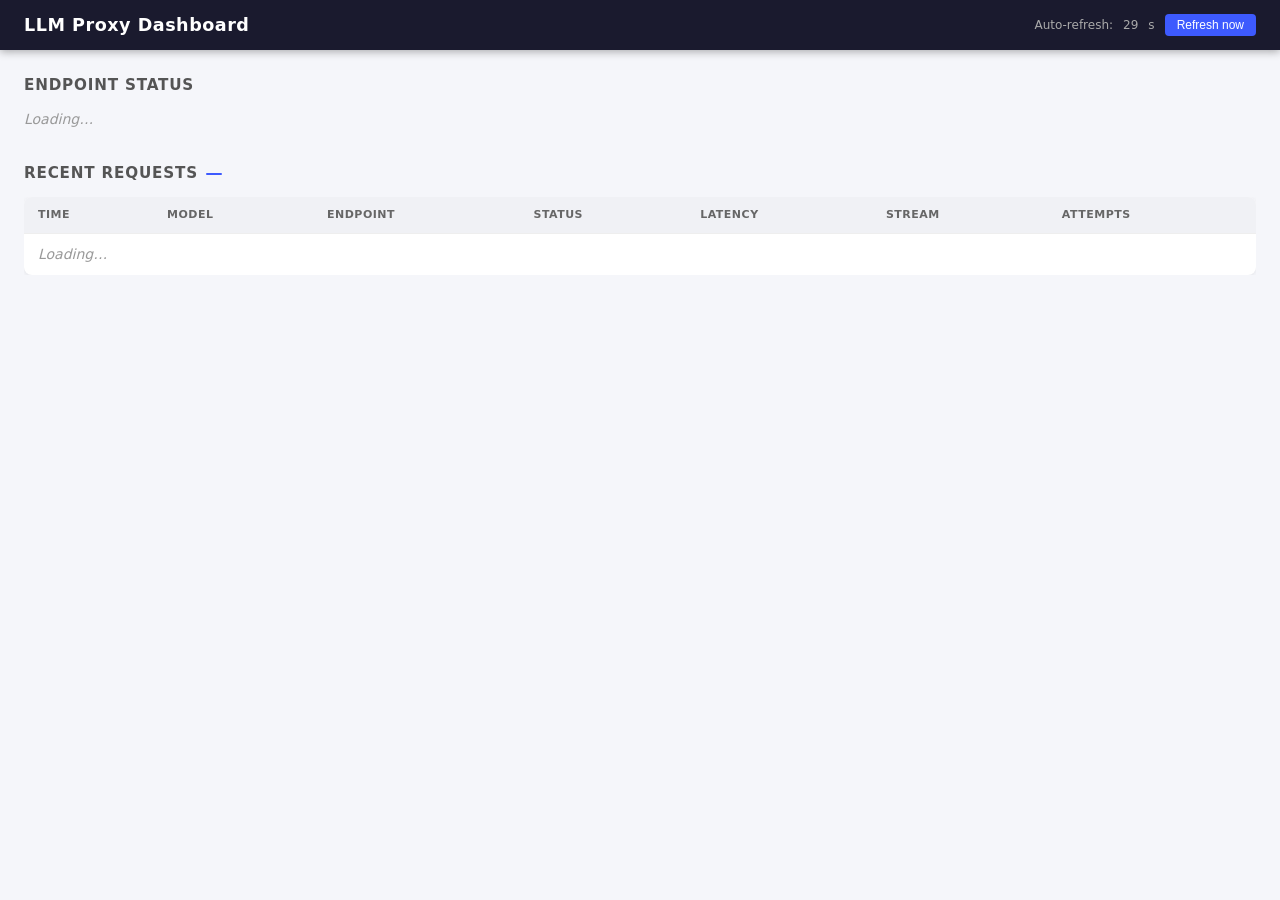
==== src/llm_proxy/dashboard/static/index.html @ a3294ade "Initial commit: LLM API proxy with failover and circuit breaker - FastAPI proxy routing OpenAI-compa" ====
<!DOCTYPE html>
<html lang="en">
<head>
  <meta charset="UTF-8" />
  <meta name="viewport" content="width=device-width, initial-scale=1.0" />
  <title>LLM Proxy Dashboard</title>
  <link rel="stylesheet" href="style.css" />
</head>
<body>
  <header>
    <h1>LLM Proxy Dashboard</h1>
    <div id="refresh-info">
      Auto-refresh: <span id="countdown">30</span>s
      <button id="btn-refresh">Refresh now</button>
    </div>
  </header>

  <main>
    <!-- Endpoint status cards -->
    <section>
      <h2>Endpoint Status</h2>
      <div id="endpoints-container" class="cards">
        <p class="loading">Loading…</p>
      </div>
    </section>

    <!-- Recent requests table -->
    <section>
      <h2>Recent Requests <span id="total-count" class="badge"></span></h2>
      <div class="table-wrapper">
        <table id="requests-table">
          <thead>
            <tr>
              <th>Time</th>
              <th>Model</th>
              <th>Endpoint</th>
              <th>Status</th>
              <th>Latency</th>
              <th>Stream</th>
              <th>Attempts</th>
            </tr>
          </thead>
          <tbody id="requests-body">
            <tr><td colspan="7" class="loading">Loading…</td></tr>
          </tbody>
        </table>
      </div>
    </section>
  </main>

  <script src="app.js"></script>
</body>
</html>
---- src/llm_proxy/dashboard/static/style.css ----
/* ── Reset & base ── */
*, *::before, *::after { box-sizing: border-box; margin: 0; padding: 0; }

body {
  font-family: system-ui, -apple-system, "Segoe UI", sans-serif;
  font-size: 14px;
  background: #f5f6fa;
  color: #1a1a2e;
  line-height: 1.5;
}

/* ── Header ── */
header {
  background: #1a1a2e;
  color: #fff;
  padding: 12px 24px;
  display: flex;
  align-items: center;
  justify-content: space-between;
  position: sticky;
  top: 0;
  z-index: 10;
  box-shadow: 0 2px 8px rgba(0,0,0,.3);
}

header h1 { font-size: 1.1rem; font-weight: 600; letter-spacing: .5px; }

#refresh-info {
  font-size: 12px;
  color: #aaa;
  display: flex;
  align-items: center;
  gap: 10px;
}

#btn-refresh {
  background: #3d5afe;
  color: #fff;
  border: none;
  border-radius: 4px;
  padding: 4px 12px;
  cursor: pointer;
  font-size: 12px;
}
#btn-refresh:hover { background: #5370ff; }

/* ── Main layout ── */
main { padding: 24px; max-width: 1280px; margin: 0 auto; }
section { margin-bottom: 32px; }
section h2 {
  font-size: 0.95rem;
  font-weight: 600;
  text-transform: uppercase;
  letter-spacing: .8px;
  color: #555;
  margin-bottom: 12px;
  display: flex;
  align-items: center;
  gap: 8px;
}

/* ── Endpoint cards ── */
.cards {
  display: grid;
  grid-template-columns: repeat(auto-fill, minmax(260px, 1fr));
  gap: 14px;
}

.card {
  background: #fff;
  border-radius: 8px;
  padding: 16px;
  box-shadow: 0 1px 4px rgba(0,0,0,.08);
  border-left: 4px solid #ccc;
}
.card.closed  { border-left-color: #2ecc71; }
.card.open    { border-left-color: #e74c3c; }
.card.half_open { border-left-color: #f39c12; }

.card-name { font-weight: 600; font-size: 0.9rem; margin-bottom: 6px; }
.card-url  { font-size: 11px; color: #888; margin-bottom: 10px;
             overflow: hidden; text-overflow: ellipsis; white-space: nowrap; }

.card-state {
  display: inline-block;
  font-size: 11px;
  font-weight: 600;
  padding: 2px 8px;
  border-radius: 20px;
  margin-bottom: 10px;
  text-transform: uppercase;
}
.state-closed    { background: #d5f5e3; color: #1e8449; }
.state-open      { background: #fadbd8; color: #922b21; }
.state-half_open { background: #fdebd0; color: #935116; }

.card-stats {
  display: grid;
  grid-template-columns: 1fr 1fr;
  gap: 4px 12px;
  font-size: 12px;
  color: #555;
}
.card-stats span { color: #222; font-weight: 500; }

/* ── Badge ── */
.badge {
  font-size: 11px;
  background: #3d5afe;
  color: #fff;
  border-radius: 20px;
  padding: 1px 8px;
  font-weight: normal;
}

/* ── Requests table ── */
.table-wrapper { overflow-x: auto; }

table {
  width: 100%;
  border-collapse: collapse;
  background: #fff;
  border-radius: 8px;
  overflow: hidden;
  box-shadow: 0 1px 4px rgba(0,0,0,.08);
}

thead tr { background: #f0f1f5; }
th, td {
  padding: 10px 14px;
  text-align: left;
  border-bottom: 1px solid #eee;
  white-space: nowrap;
}
th { font-size: 11px; font-weight: 600; text-transform: uppercase; letter-spacing: .5px; color: #666; }
tbody tr:last-child td { border-bottom: none; }
tbody tr:hover { background: #fafafa; }

.status-success { color: #1e8449; font-weight: 600; }
.status-failure { color: #922b21; font-weight: 600; }

.loading { color: #999; font-style: italic; }
.attempt-list { font-size: 11px; color: #888; }
.attempt-ok  { color: #27ae60; }
.attempt-err { color: #e74c3c; }
.attempt-to  { color: #f39c12; }
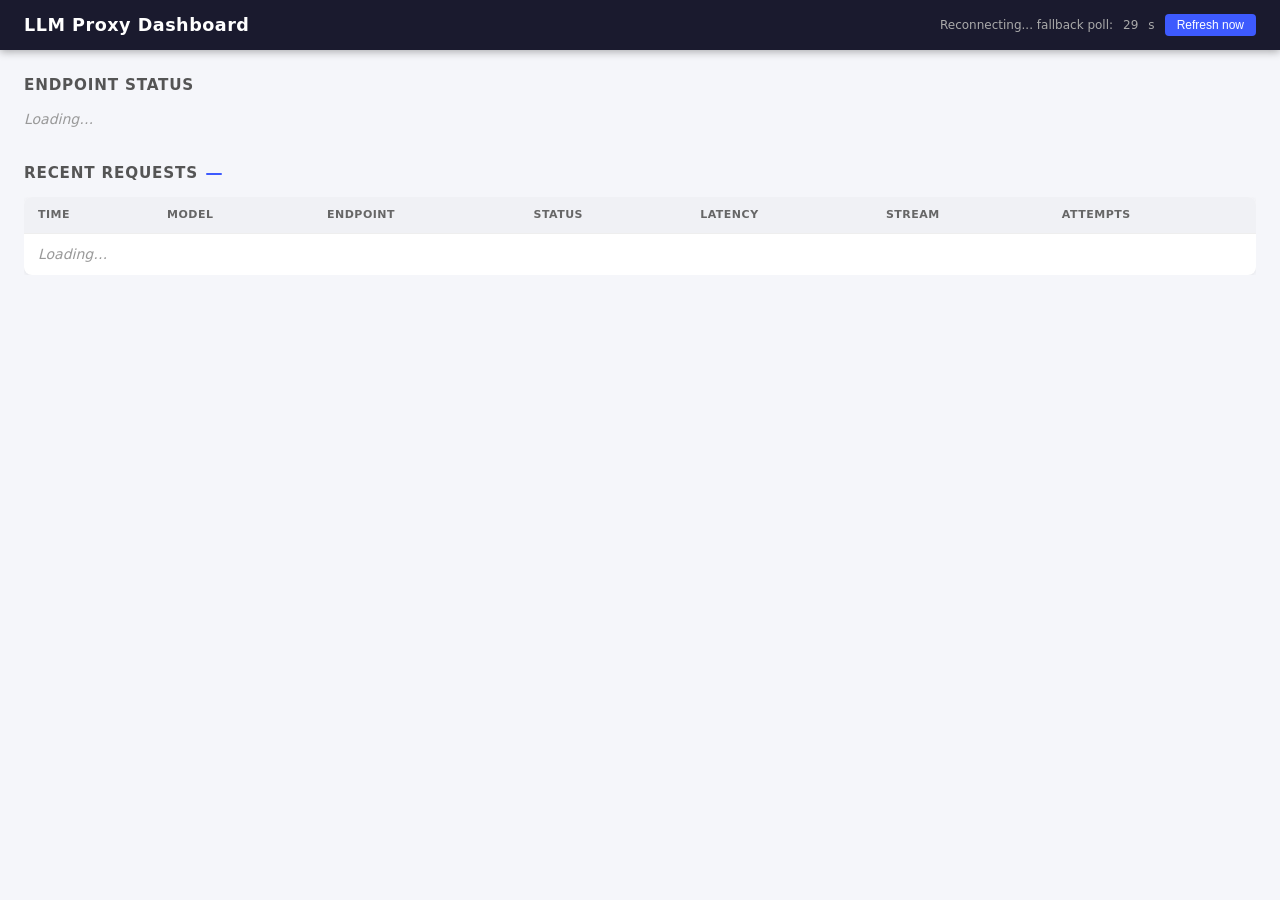
==== commit ef7d5895: "feat: blacklist header forwarding, configurable header priority, SSE dashboard - Switch header forwa" ====
--- a/src/llm_proxy/dashboard/static/index.html
+++ b/src/llm_proxy/dashboard/static/index.html
@@ -10,7 +10,7 @@
   <header>
     <h1>LLM Proxy Dashboard</h1>
     <div id="refresh-info">
-      Auto-refresh: <span id="countdown">30</span>s
+      Connecting...
       <button id="btn-refresh">Refresh now</button>
     </div>
   </header>
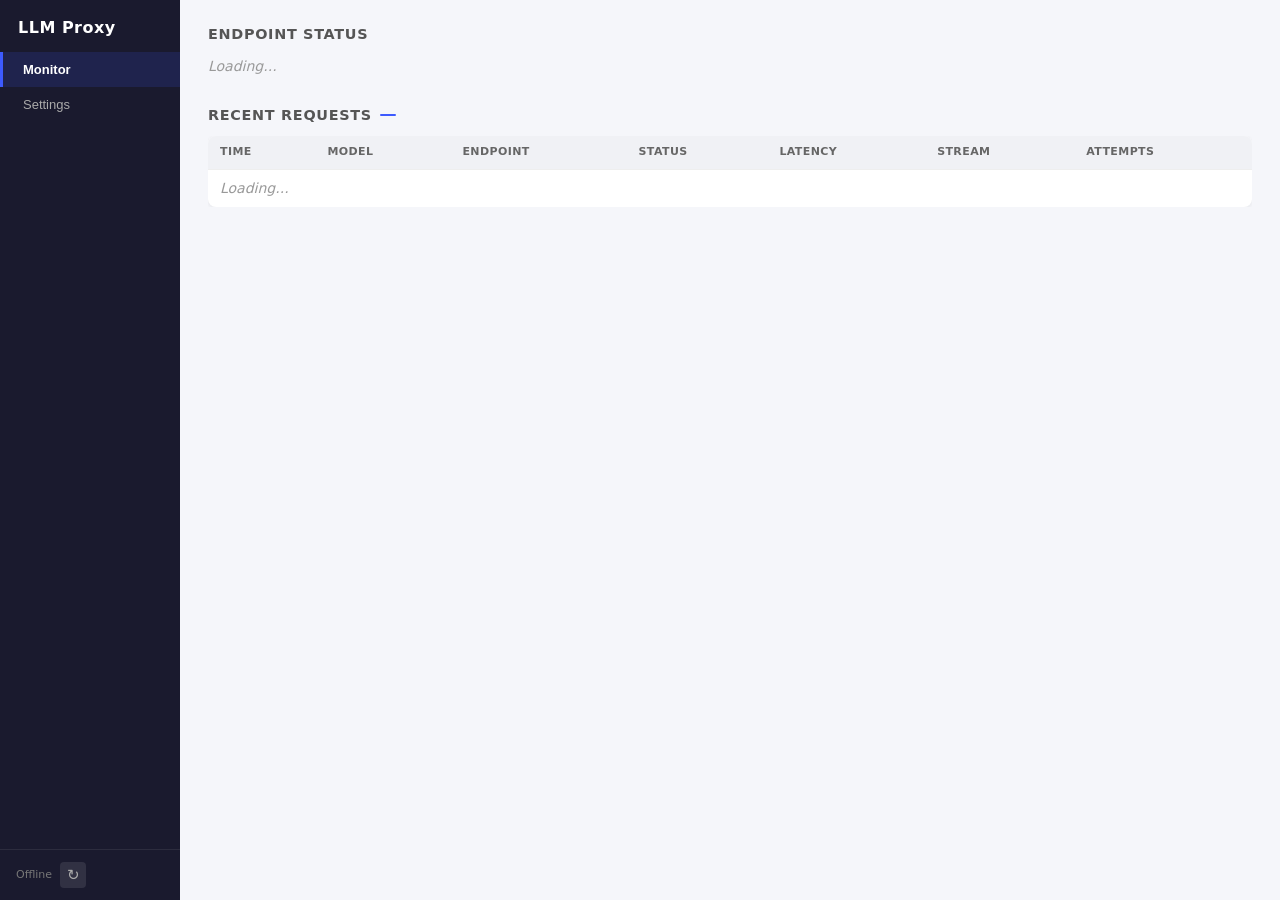
==== commit 5f0814f9: "feat: dashboard settings GUI, settings.json, mock server enhancements - Add sidebar-based dashboard " ====
--- a/src/llm_proxy/dashboard/static/index.html
+++ b/src/llm_proxy/dashboard/static/index.html
@@ -7,45 +7,112 @@
   <link rel="stylesheet" href="style.css" />
 </head>
 <body>
-  <header>
-    <h1>LLM Proxy Dashboard</h1>
-    <div id="refresh-info">
-      Connecting...
-      <button id="btn-refresh">Refresh now</button>
+  <!-- Sidebar -->
+  <nav id="sidebar">
+    <div class="sidebar-title">LLM Proxy</div>
+    <button class="tab-btn active" data-tab="tab-monitor">Monitor</button>
+    <button class="tab-btn" data-tab="tab-settings">Settings</button>
+    <div class="sidebar-footer">
+      <span id="connection-status">Connecting...</span>
+      <button id="btn-refresh" title="Refresh now">&#x21bb;</button>
     </div>
-  </header>
+  </nav>
 
-  <main>
-    <!-- Endpoint status cards -->
-    <section>
-      <h2>Endpoint Status</h2>
-      <div id="endpoints-container" class="cards">
-        <p class="loading">Loading…</p>
+  <!-- Main content -->
+  <main id="content">
+
+    <!-- ======== Monitor tab ======== -->
+    <div id="tab-monitor" class="tab-panel active">
+      <section>
+        <h2>Endpoint Status</h2>
+        <div id="endpoints-container" class="cards">
+          <p class="muted">Loading...</p>
+        </div>
+      </section>
+
+      <section>
+        <h2>Recent Requests <span id="total-count" class="badge"></span></h2>
+        <div class="table-wrapper">
+          <table id="requests-table">
+            <thead>
+              <tr>
+                <th>Time</th><th>Model</th><th>Endpoint</th>
+                <th>Status</th><th>Latency</th><th>Stream</th><th>Attempts</th>
+              </tr>
+            </thead>
+            <tbody id="requests-body">
+              <tr><td colspan="7" class="muted">Loading...</td></tr>
+            </tbody>
+          </table>
+        </div>
+      </section>
+    </div>
+
+    <!-- ======== Settings tab ======== -->
+    <div id="tab-settings" class="tab-panel">
+
+      <!-- Unified toolbar -->
+      <div class="settings-toolbar">
+        <button id="btn-add-route" class="btn btn-secondary" type="button">+ New Route</button>
+        <button id="btn-apply-settings" class="btn btn-primary" type="button">Apply Settings</button>
+        <span id="settings-status" class="save-status"></span>
       </div>
-    </section>
 
-    <!-- Recent requests table -->
-    <section>
-      <h2>Recent Requests <span id="total-count" class="badge"></span></h2>
-      <div class="table-wrapper">
-        <table id="requests-table">
-          <thead>
-            <tr>
-              <th>Time</th>
-              <th>Model</th>
-              <th>Endpoint</th>
-              <th>Status</th>
-              <th>Latency</th>
-              <th>Stream</th>
-              <th>Attempts</th>
-            </tr>
-          </thead>
-          <tbody id="requests-body">
-            <tr><td colspan="7" class="loading">Loading…</td></tr>
-          </tbody>
-        </table>
-      </div>
-    </section>
+      <!-- Failover settings -->
+      <section class="settings-section">
+        <h2>Failover</h2>
+        <div class="settings-card">
+          <div class="settings-grid">
+            <label for="fo-max-retries">Max Retries</label>
+            <div>
+              <input type="number" id="fo-max-retries" min="0" step="1" />
+              <span class="hint">Per-request retry count (0 = no retries)</span>
+            </div>
+
+            <label for="fo-cb-threshold">CB Threshold</label>
+            <div>
+              <input type="number" id="fo-cb-threshold" min="1" step="1" />
+              <span class="hint">Consecutive failures before circuit opens</span>
+            </div>
+
+            <label for="fo-cb-cooldown">CB Cooldown (s)</label>
+            <div>
+              <input type="number" id="fo-cb-cooldown" min="0" step="1" />
+              <span class="hint">Seconds before half-open probe</span>
+            </div>
+
+            <label for="fo-strategy">Strategy</label>
+            <div>
+              <select id="fo-strategy">
+                <option value="priority">priority</option>
+                <option value="latency">latency</option>
+              </select>
+              <span class="hint">How to pick the next step in a chain</span>
+            </div>
+          </div>
+        </div>
+      </section>
+
+      <!-- Routing editor -->
+      <section class="settings-section">
+        <h2>Routing</h2>
+
+        <div class="routing-layout">
+          <!-- Available model blocks (palette) -->
+          <div class="palette-panel">
+            <h3>Available Models</h3>
+            <p class="hint" id="palette-hint">Drag blocks into a route chain</p>
+            <div id="model-palette" class="palette-list"></div>
+          </div>
+
+          <!-- Routes (drop targets) -->
+          <div class="routes-panel">
+            <div id="routes-container"></div>
+          </div>
+        </div>
+      </section>
+
+    </div>
   </main>
 
   <script src="app.js"></script>
--- a/src/llm_proxy/dashboard/static/style.css
+++ b/src/llm_proxy/dashboard/static/style.css
@@ -7,88 +7,127 @@
   background: #f5f6fa;
   color: #1a1a2e;
   line-height: 1.5;
-}
-
-/* ── Header ── */
-header {
+  display: flex;
+  min-height: 100vh;
+}
+
+/* ── Sidebar ── */
+#sidebar {
+  width: 180px;
+  min-width: 180px;
   background: #1a1a2e;
+  color: #ccc;
+  display: flex;
+  flex-direction: column;
+  padding: 0;
+  position: fixed;
+  top: 0; left: 0; bottom: 0;
+  z-index: 20;
+}
+
+.sidebar-title {
+  font-size: 1rem;
+  font-weight: 700;
   color: #fff;
-  padding: 12px 24px;
-  display: flex;
-  align-items: center;
-  justify-content: space-between;
-  position: sticky;
-  top: 0;
-  z-index: 10;
-  box-shadow: 0 2px 8px rgba(0,0,0,.3);
-}
-
-header h1 { font-size: 1.1rem; font-weight: 600; letter-spacing: .5px; }
-
-#refresh-info {
-  font-size: 12px;
+  padding: 16px 18px 12px;
+  letter-spacing: .5px;
+}
+
+.tab-btn {
+  display: block;
+  width: 100%;
+  background: none;
+  border: none;
   color: #aaa;
-  display: flex;
-  align-items: center;
-  gap: 10px;
-}
-
-#btn-refresh {
-  background: #3d5afe;
+  font-size: 13px;
+  font-weight: 500;
+  padding: 10px 20px;
+  text-align: left;
+  cursor: pointer;
+  border-left: 3px solid transparent;
+  transition: background .15s, color .15s, border-color .15s;
+}
+.tab-btn:hover { background: rgba(255,255,255,.06); color: #ddd; }
+.tab-btn.active {
+  background: rgba(61,90,254,.15);
   color: #fff;
+  border-left-color: #3d5afe;
+  font-weight: 600;
+}
+
+.sidebar-footer {
+  margin-top: auto;
+  padding: 12px 16px;
+  font-size: 11px;
+  display: flex;
+  align-items: center;
+  gap: 8px;
+  color: #777;
+  border-top: 1px solid rgba(255,255,255,.08);
+}
+.sidebar-footer #btn-refresh {
+  background: rgba(255,255,255,.1);
+  color: #aaa;
   border: none;
   border-radius: 4px;
-  padding: 4px 12px;
+  width: 26px; height: 26px;
+  font-size: 15px;
   cursor: pointer;
-  font-size: 12px;
-}
-#btn-refresh:hover { background: #5370ff; }
-
-/* ── Main layout ── */
-main { padding: 24px; max-width: 1280px; margin: 0 auto; }
-section { margin-bottom: 32px; }
+  display: flex; align-items: center; justify-content: center;
+}
+.sidebar-footer #btn-refresh:hover { background: rgba(255,255,255,.2); color: #fff; }
+#connection-status.live { color: #2ecc71; }
+
+/* ── Main content ── */
+#content {
+  flex: 1;
+  margin-left: 180px;
+  padding: 24px 28px;
+  max-width: 1200px;
+}
+
+section { margin-bottom: 28px; }
 section h2 {
-  font-size: 0.95rem;
+  font-size: 0.9rem;
   font-weight: 600;
   text-transform: uppercase;
-  letter-spacing: .8px;
+  letter-spacing: .7px;
   color: #555;
-  margin-bottom: 12px;
+  margin-bottom: 10px;
   display: flex;
   align-items: center;
   gap: 8px;
 }
+
+/* ── Tabs ── */
+.tab-panel { display: none; }
+.tab-panel.active { display: block; }
 
 /* ── Endpoint cards ── */
 .cards {
   display: grid;
-  grid-template-columns: repeat(auto-fill, minmax(260px, 1fr));
-  gap: 14px;
-}
-
+  grid-template-columns: repeat(auto-fill, minmax(250px, 1fr));
+  gap: 12px;
+}
 .card {
   background: #fff;
   border-radius: 8px;
-  padding: 16px;
-  box-shadow: 0 1px 4px rgba(0,0,0,.08);
+  padding: 14px 16px;
+  box-shadow: 0 1px 4px rgba(0,0,0,.07);
   border-left: 4px solid #ccc;
 }
 .card.closed  { border-left-color: #2ecc71; }
 .card.open    { border-left-color: #e74c3c; }
 .card.half_open { border-left-color: #f39c12; }
 
-.card-name { font-weight: 600; font-size: 0.9rem; margin-bottom: 6px; }
-.card-url  { font-size: 11px; color: #888; margin-bottom: 10px;
+.card-name { font-weight: 600; font-size: 0.85rem; margin-bottom: 4px; }
+.card-url  { font-size: 11px; color: #888; margin-bottom: 8px;
              overflow: hidden; text-overflow: ellipsis; white-space: nowrap; }
-
 .card-state {
   display: inline-block;
-  font-size: 11px;
-  font-weight: 600;
-  padding: 2px 8px;
-  border-radius: 20px;
-  margin-bottom: 10px;
-  text-transform: uppercase;
+  font-size: 10px; font-weight: 600;
+  padding: 2px 8px; border-radius: 20px;
+  margin-bottom: 8px; text-transform: uppercase;
 }
 .state-closed    { background: #d5f5e3; color: #1e8449; }
 .state-open      { background: #fadbd8; color: #922b21; }
@@ -97,50 +136,289 @@
 .card-stats {
   display: grid;
   grid-template-columns: 1fr 1fr;
-  gap: 4px 12px;
-  font-size: 12px;
-  color: #555;
+  gap: 3px 10px;
+  font-size: 12px; color: #555;
 }
 .card-stats span { color: #222; font-weight: 500; }
 
 /* ── Badge ── */
 .badge {
   font-size: 11px;
-  background: #3d5afe;
-  color: #fff;
-  border-radius: 20px;
-  padding: 1px 8px;
+  background: #3d5afe; color: #fff;
+  border-radius: 20px; padding: 1px 8px;
   font-weight: normal;
 }
 
 /* ── Requests table ── */
 .table-wrapper { overflow-x: auto; }
-
 table {
   width: 100%;
   border-collapse: collapse;
   background: #fff;
   border-radius: 8px;
   overflow: hidden;
-  box-shadow: 0 1px 4px rgba(0,0,0,.08);
-}
-
+  box-shadow: 0 1px 4px rgba(0,0,0,.07);
+}
 thead tr { background: #f0f1f5; }
 th, td {
-  padding: 10px 14px;
+  padding: 8px 12px;
   text-align: left;
   border-bottom: 1px solid #eee;
   white-space: nowrap;
 }
-th { font-size: 11px; font-weight: 600; text-transform: uppercase; letter-spacing: .5px; color: #666; }
+th { font-size: 11px; font-weight: 600; text-transform: uppercase;
+     letter-spacing: .4px; color: #666; }
 tbody tr:last-child td { border-bottom: none; }
 tbody tr:hover { background: #fafafa; }
 
 .status-success { color: #1e8449; font-weight: 600; }
 .status-failure { color: #922b21; font-weight: 600; }
-
-.loading { color: #999; font-style: italic; }
+.muted { color: #999; font-style: italic; }
 .attempt-list { font-size: 11px; color: #888; }
 .attempt-ok  { color: #27ae60; }
 .attempt-err { color: #e74c3c; }
 .attempt-to  { color: #f39c12; }
+
+/* ── Settings ── */
+.settings-toolbar {
+  display: flex;
+  align-items: center;
+  gap: 10px;
+  margin-bottom: 20px;
+}
+
+.settings-section { margin-bottom: 28px; }
+
+.settings-card {
+  background: #fff;
+  border-radius: 8px;
+  padding: 18px 20px;
+  box-shadow: 0 1px 4px rgba(0,0,0,.07);
+  max-width: 560px;
+}
+
+.settings-grid {
+  display: grid;
+  grid-template-columns: 140px 1fr;
+  gap: 10px 14px;
+  align-items: start;
+}
+.settings-grid label {
+  font-size: 12px; font-weight: 600; color: #444;
+  padding-top: 7px;
+}
+.settings-grid input,
+.settings-grid select {
+  width: 100%;
+  padding: 6px 10px;
+  border: 1px solid #d0d0d0;
+  border-radius: 4px;
+  font-size: 13px;
+  background: #fafafa;
+}
+.settings-grid input:focus,
+.settings-grid select:focus {
+  outline: none;
+  border-color: #3d5afe;
+  background: #fff;
+}
+
+.hint { font-size: 11px; color: #999; display: block; margin-top: 2px; }
+
+/* Buttons */
+.btn {
+  border: none; border-radius: 4px;
+  padding: 7px 16px; font-size: 12px; font-weight: 600;
+  cursor: pointer; white-space: nowrap;
+}
+.btn-primary { background: #3d5afe; color: #fff; }
+.btn-primary:hover { background: #5370ff; }
+.btn-secondary { background: #e8eaf6; color: #3d5afe; }
+.btn-secondary:hover { background: #c5cae9; }
+.btn-danger { background: #ffebee; color: #c62828; }
+.btn-danger:hover { background: #ffcdd2; }
+.btn-sm { padding: 4px 10px; font-size: 11px; }
+
+.save-status { font-size: 12px; }
+.save-ok  { color: #1e8449; font-weight: 600; }
+.save-err { color: #c62828; font-weight: 600; }
+
+/* ═══════════════════════════════════════════════════════════
+   Routing editor — palette + route columns
+   ═══════════════════════════════════════════════════════════ */
+
+.routing-layout {
+  display: grid;
+  grid-template-columns: 220px 1fr;
+  gap: 16px;
+  align-items: start;
+}
+@media (max-width: 780px) {
+  .routing-layout { grid-template-columns: 1fr; }
+}
+
+/* ── Palette (left) ── */
+.palette-panel {
+  background: #fff;
+  border-radius: 8px;
+  padding: 14px;
+  box-shadow: 0 1px 4px rgba(0,0,0,.07);
+  position: sticky;
+  top: 24px;
+}
+.palette-panel h3 {
+  font-size: 0.8rem; font-weight: 600;
+  text-transform: uppercase; letter-spacing: .6px;
+  color: #555; margin-bottom: 6px;
+}
+
+.palette-list {
+  display: flex;
+  flex-direction: column;
+  gap: 6px;
+  max-height: 70vh;
+  overflow-y: auto;
+}
+
+/* Model block — shared between palette and route chain */
+.model-block {
+  background: #f0f3ff;
+  border: 1px solid #c5cae9;
+  border-radius: 6px;
+  padding: 7px 10px;
+  font-size: 12px;
+  cursor: grab;
+  user-select: none;
+  display: flex;
+  align-items: center;
+  gap: 6px;
+  transition: box-shadow .15s, transform .12s;
+}
+.model-block:active { cursor: grabbing; }
+.model-block.dragging {
+  opacity: .5;
+  box-shadow: 0 4px 16px rgba(61,90,254,.25);
+}
+.model-block .ep-tag {
+  font-size: 10px;
+  font-weight: 700;
+  color: #3d5afe;
+  background: rgba(61,90,254,.1);
+  border-radius: 3px;
+  padding: 1px 5px;
+  flex-shrink: 0;
+}
+.model-block .model-name {
+  font-weight: 500;
+  color: #222;
+  overflow: hidden;
+  text-overflow: ellipsis;
+  white-space: nowrap;
+}
+
+/* ── Routes panel (right) ── */
+.routes-panel {
+  min-width: 0;
+}
+.route-card {
+  background: #fff;
+  border-radius: 8px;
+  padding: 14px 16px;
+  box-shadow: 0 1px 4px rgba(0,0,0,.07);
+  margin-bottom: 14px;
+}
+
+.route-card-header {
+  display: flex;
+  align-items: center;
+  gap: 8px;
+  margin-bottom: 10px;
+}
+.route-card-header label {
+  font-size: 11px; font-weight: 600; color: #888;
+  text-transform: uppercase; letter-spacing: .4px;
+}
+.route-card-header input {
+  flex: 1;
+  padding: 5px 8px;
+  border: 1px solid #d0d0d0;
+  border-radius: 4px;
+  font-size: 14px;
+  font-weight: 600;
+  color: #222;
+}
+.route-card-header input:focus {
+  outline: none; border-color: #3d5afe;
+}
+
+/* Drop zone for chain */
+.route-chain {
+  min-height: 48px;
+  border: 2px dashed #d0d0d0;
+  border-radius: 6px;
+  padding: 8px;
+  display: flex;
+  flex-direction: column;
+  gap: 5px;
+  transition: border-color .15s, background .15s;
+}
+.route-chain.drag-over {
+  border-color: #3d5afe;
+  background: rgba(61,90,254,.04);
+}
+.route-chain:empty::after {
+  content: "Drop model blocks here";
+  color: #bbb;
+  font-size: 12px;
+  text-align: center;
+  padding: 10px;
+}
+
+/* Chain item (inside a route) */
+.chain-item {
+  display: flex;
+  align-items: center;
+  gap: 6px;
+  background: #f0f3ff;
+  border: 1px solid #c5cae9;
+  border-radius: 6px;
+  padding: 6px 10px;
+  font-size: 12px;
+  cursor: grab;
+  user-select: none;
+}
+.chain-item:active { cursor: grabbing; }
+.chain-item.dragging { opacity: .4; }
+.chain-item .ep-tag {
+  font-size: 10px; font-weight: 700;
+  color: #3d5afe;
+  background: rgba(61,90,254,.1);
+  border-radius: 3px;
+  padding: 1px 5px;
+  flex-shrink: 0;
+}
+.chain-item .model-name {
+  font-weight: 500; color: #222;
+  overflow: hidden; text-overflow: ellipsis; white-space: nowrap;
+}
+.chain-item .chain-order {
+  font-size: 10px; font-weight: 700;
+  color: #999; min-width: 18px; text-align: center;
+}
+.chain-item .chain-remove {
+  margin-left: auto;
+  background: none; border: none;
+  color: #c62828; cursor: pointer;
+  font-size: 14px; font-weight: 700;
+  padding: 0 2px; line-height: 1;
+  opacity: .5;
+}
+.chain-item .chain-remove:hover { opacity: 1; }
+
+/* drag-insert indicator */
+.chain-insert-marker {
+  height: 3px;
+  background: #3d5afe;
+  border-radius: 2px;
+  margin: -1px 8px;
+}
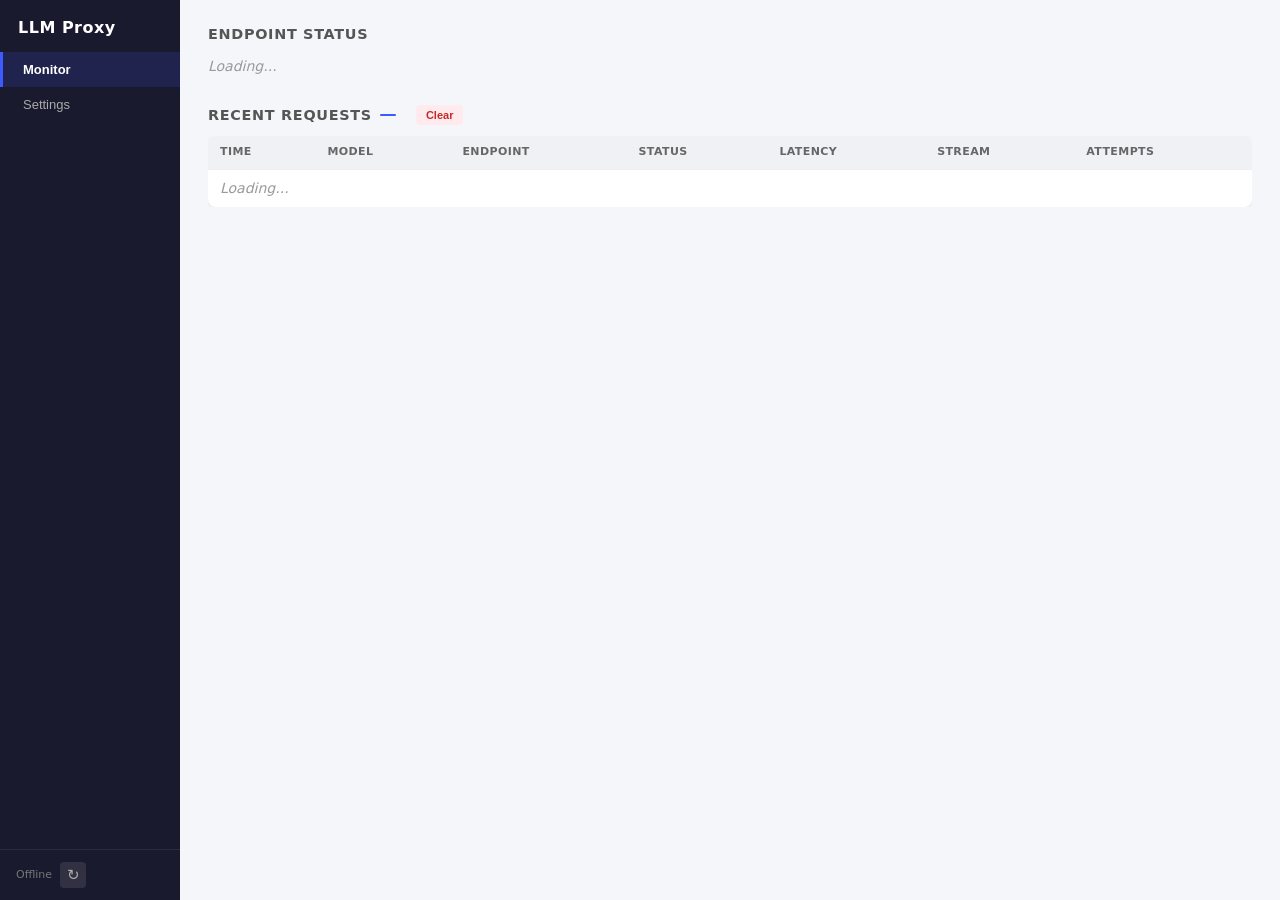
==== commit 2f064aa7: "feat: add Clear button to wipe recent request history - Database.clear_all_requests() deletes all ro" ====
--- a/src/llm_proxy/dashboard/static/index.html
+++ b/src/llm_proxy/dashboard/static/index.html
@@ -31,7 +31,9 @@
       </section>
 
       <section>
-        <h2>Recent Requests <span id="total-count" class="badge"></span></h2>
+        <h2>Recent Requests <span id="total-count" class="badge"></span>
+          <button id="btn-clear-requests" class="btn btn-danger btn-sm" style="margin-left:12px">Clear</button>
+        </h2>
         <div class="table-wrapper">
           <table id="requests-table">
             <thead>
